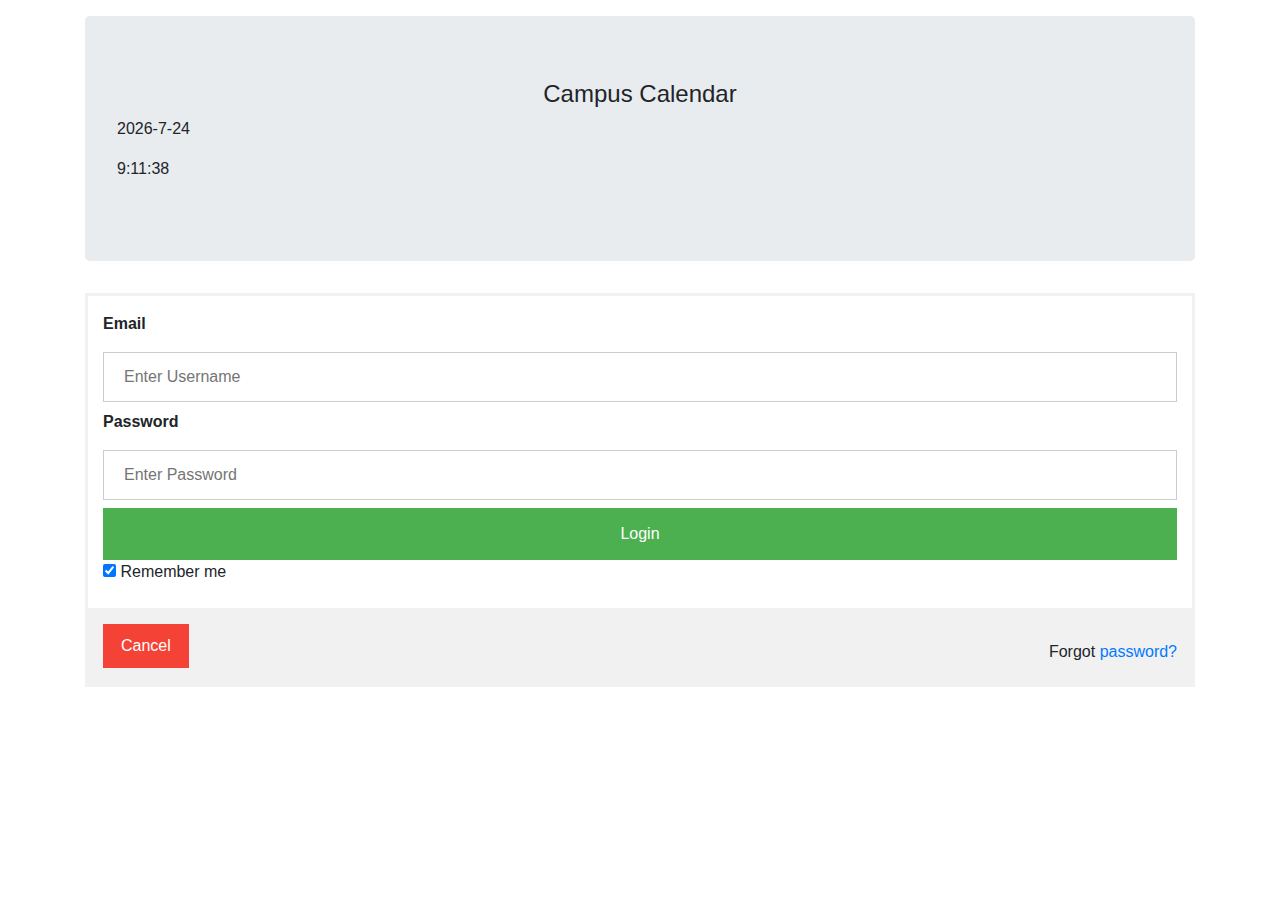
==== sidebar-01/form.html @ 024f88f1 "Commitment from Aash" ====
<!DOCTYPE html>
<html>
<head>
	<title> UPLOAD YOU PICTURE HERE CODE</title>
	<link rel="stylesheet" type="text/css" href="css/form.css">
	 <meta name="viewport" content="width=device-width, initial-scale=1">
  <link rel="stylesheet" href="https://maxcdn.bootstrapcdn.com/bootstrap/4.4.1/css/bootstrap.min.css">
  <script src="https://ajax.googleapis.com/ajax/libs/jquery/3.4.1/jquery.min.js"></script>
  <script src="https://cdnjs.cloudflare.com/ajax/libs/popper.js/1.16.0/umd/popper.min.js"></script>
  <script src="https://maxcdn.bootstrapcdn.com/bootstrap/4.4.1/js/bootstrap.min.js"></script>
</head>
<body onload="startTime()">
<div class="container">
  <div class="jumbotron">
  	<h4 style="text-align:center;"> Campus Calendar </h4>
  		<p id = "p1"> </p>
		<p id="txt"></p>

	</div>
<form action="action_page.php" method="post">
  <div class="container">
    <label for="uname"><b>Email</b></label>
    <input type="text" placeholder="Enter Username" name="uname" required>

    <label for="psw"><b>Password</b></label>
    <input type="password" placeholder="Enter Password" name="psw" required>

    <button type="submit">Login</button>
    <label>
      <input type="checkbox" checked="checked" name="remember"> Remember me
    </label>
  </div>

  <div class="container" style="background-color:#f1f1f1">
    <button type="button" class="cancelbtn">Cancel</button>
    <span class="psw">Forgot <a href="#">password?</a></span>
  </div>
</form>


<script>
var today = new Date();
var date = today.getFullYear()+'-'+(today.getMonth()+1)+'-'+today.getDate();
document.getElementById("p1").innerHTML = date;

function startTime() {
  var today = new Date();
  var h = today.getHours();
  var m = today.getMinutes();
  var s = today.getSeconds();
  m = checkTime(m);
  s = checkTime(s);
  document.getElementById('txt').innerHTML =
  h + ":" + m + ":" + s;
  var t = setTimeout(startTime, 500);
}
function checkTime(i) {
  if (i < 10) {i = "0" + i};  // add zero in front of numbers < 10
  return i;
}
</script>
</body>
</html>
---- sidebar-01/css/form.css ----
form {
  border: 3px solid #f1f1f1;
}

/* Full-width inputs */
input[type=text], input[type=password] {
  width: 100%;
  padding: 12px 20px;
  margin: 8px 0;
  display: inline-block;
  border: 1px solid #ccc;
  box-sizing: border-box;
}

/* Set a style for all buttons */
button {
  background-color: #4CAF50;
  color: white;
  padding: 14px 20px;
  margin: 8px 0;
  border: none;
  cursor: pointer;
  width: 100%;
}

/* Add a hover effect for buttons */
button:hover {
  opacity: 0.8;
}

/* Extra style for the cancel button (red) */
.cancelbtn {
  width: auto;
  padding: 10px 18px;
  background-color: #f44336;
}

/* Center the avatar image inside this container */
.imgcontainer {
  text-align: center;
  margin: 24px 0 12px 0;
}

/* Avatar image */
img.avatar {
  width: 40%;
  border-radius: 50%;
}

/* Add padding to containers */
.container {
  padding: 16px;
}

/* The "Forgot password" text */
span.psw {
  float: right;
  padding-top: 16px;
}

/* Change styles for span and cancel button on extra small screens */
@media screen and (max-width: 300px) {
  span.psw {
    display: block;
    float: none;
  }
  .cancelbtn {
    width: 100%;
  }
}

.mainC {
  
}
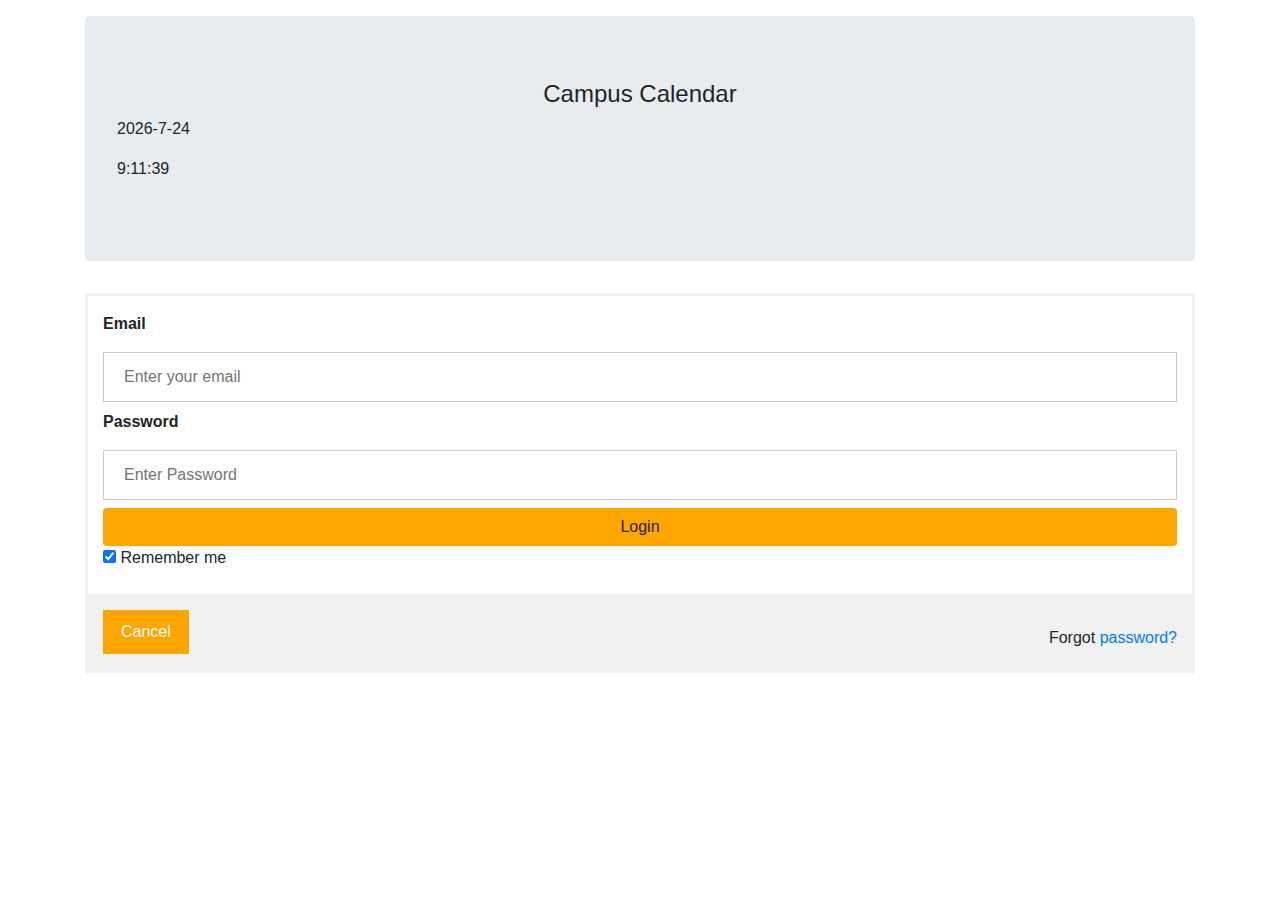
==== commit 594c2fa7: "Message" ====
--- a/sidebar-01/form.html
+++ b/sidebar-01/form.html
@@ -1,5 +1,9 @@
+<?php
+    require 'connection.php';
+    session_start();
+?>
 <!DOCTYPE html>
-<html>
+<html >
 <head>
 	<title> UPLOAD YOU PICTURE HERE CODE</title>
 	<link rel="stylesheet" type="text/css" href="css/form.css">
@@ -17,22 +21,22 @@
 		<p id="txt"></p>
 
 	</div>
-<form action="action_page.php" method="post">
+<form action="login_submit.php" method="post">
   <div class="container">
     <label for="uname"><b>Email</b></label>
-    <input type="text" placeholder="Enter Username" name="uname" required>
+    <input type="text" placeholder="Enter your email" name="uname" required>
 
     <label for="psw"><b>Password</b></label>
     <input type="password" placeholder="Enter Password" name="psw" required>
 
-    <button type="submit">Login</button>
+    <button type="submit" class="btn btn-default" style="background-color: orange">Login</button>
     <label>
       <input type="checkbox" checked="checked" name="remember"> Remember me
     </label>
   </div>
 
   <div class="container" style="background-color:#f1f1f1">
-    <button type="button" class="cancelbtn">Cancel</button>
+    <button type="button" class="cancelbtn" class="btn btn-default" style="background-color: orange">Cancel</button>
     <span class="psw">Forgot <a href="#">password?</a></span>
   </div>
 </form>
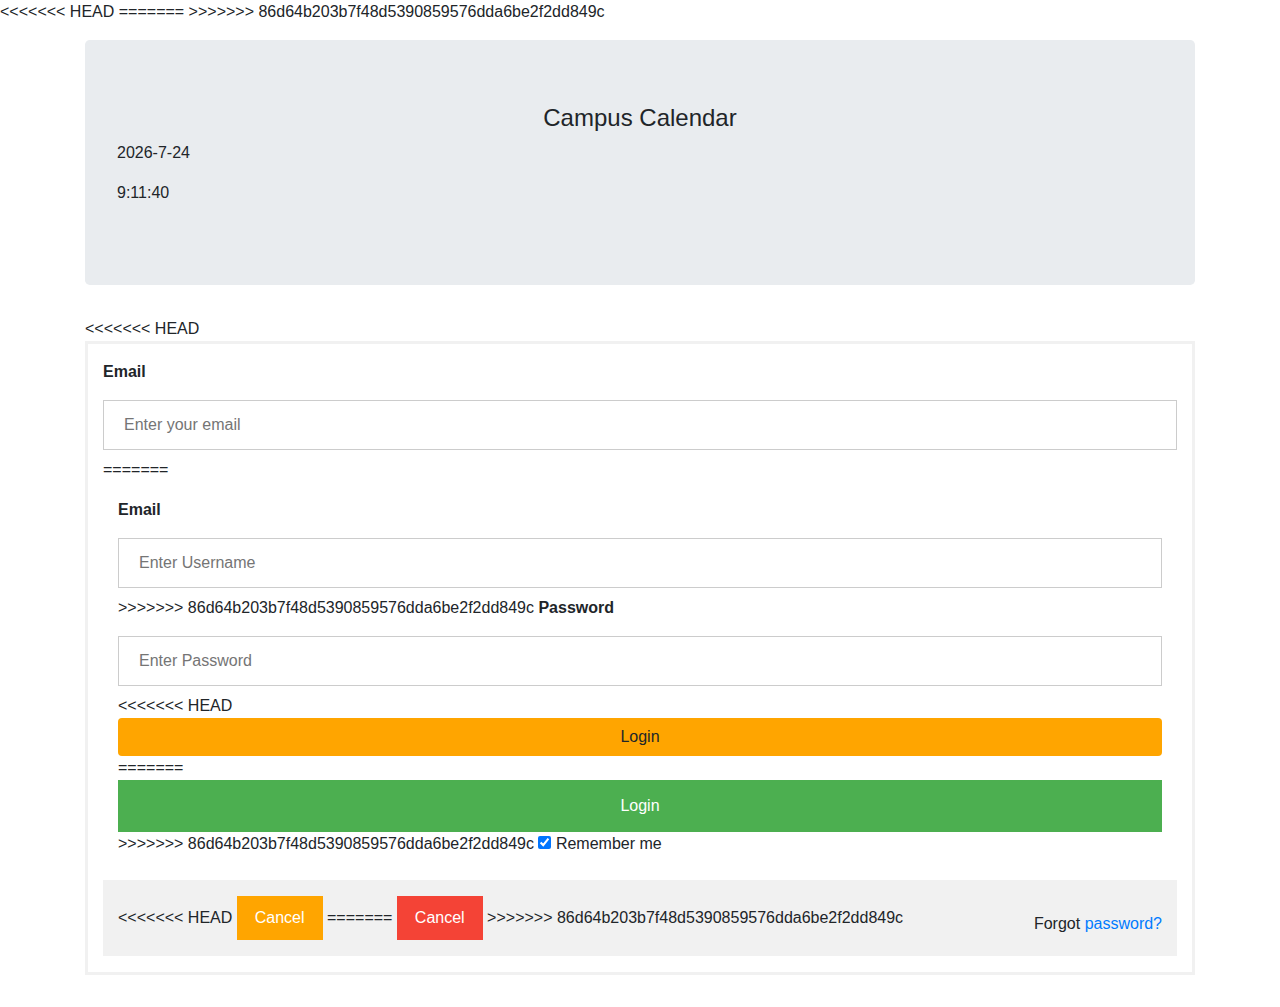
==== commit 55d2e060: "Message" ====
--- a/sidebar-01/form.html
+++ b/sidebar-01/form.html
@@ -1,9 +1,14 @@
+<<<<<<< HEAD
 <?php
     require 'connection.php';
     session_start();
 ?>
 <!DOCTYPE html>
 <html >
+=======
+<!DOCTYPE html>
+<html>
+>>>>>>> 86d64b203b7f48d5390859576dda6be2f2dd849c
 <head>
 	<title> UPLOAD YOU PICTURE HERE CODE</title>
 	<link rel="stylesheet" type="text/css" href="css/form.css">
@@ -21,22 +26,37 @@
 		<p id="txt"></p>
 
 	</div>
+<<<<<<< HEAD
 <form action="login_submit.php" method="post">
   <div class="container">
     <label for="uname"><b>Email</b></label>
     <input type="text" placeholder="Enter your email" name="uname" required>
+=======
+<form action="action_page.php" method="post">
+  <div class="container">
+    <label for="uname"><b>Email</b></label>
+    <input type="text" placeholder="Enter Username" name="uname" required>
+>>>>>>> 86d64b203b7f48d5390859576dda6be2f2dd849c
 
     <label for="psw"><b>Password</b></label>
     <input type="password" placeholder="Enter Password" name="psw" required>
 
+<<<<<<< HEAD
     <button type="submit" class="btn btn-default" style="background-color: orange">Login</button>
+=======
+    <button type="submit">Login</button>
+>>>>>>> 86d64b203b7f48d5390859576dda6be2f2dd849c
     <label>
       <input type="checkbox" checked="checked" name="remember"> Remember me
     </label>
   </div>
 
   <div class="container" style="background-color:#f1f1f1">
+<<<<<<< HEAD
     <button type="button" class="cancelbtn" class="btn btn-default" style="background-color: orange">Cancel</button>
+=======
+    <button type="button" class="cancelbtn">Cancel</button>
+>>>>>>> 86d64b203b7f48d5390859576dda6be2f2dd849c
     <span class="psw">Forgot <a href="#">password?</a></span>
   </div>
 </form>
